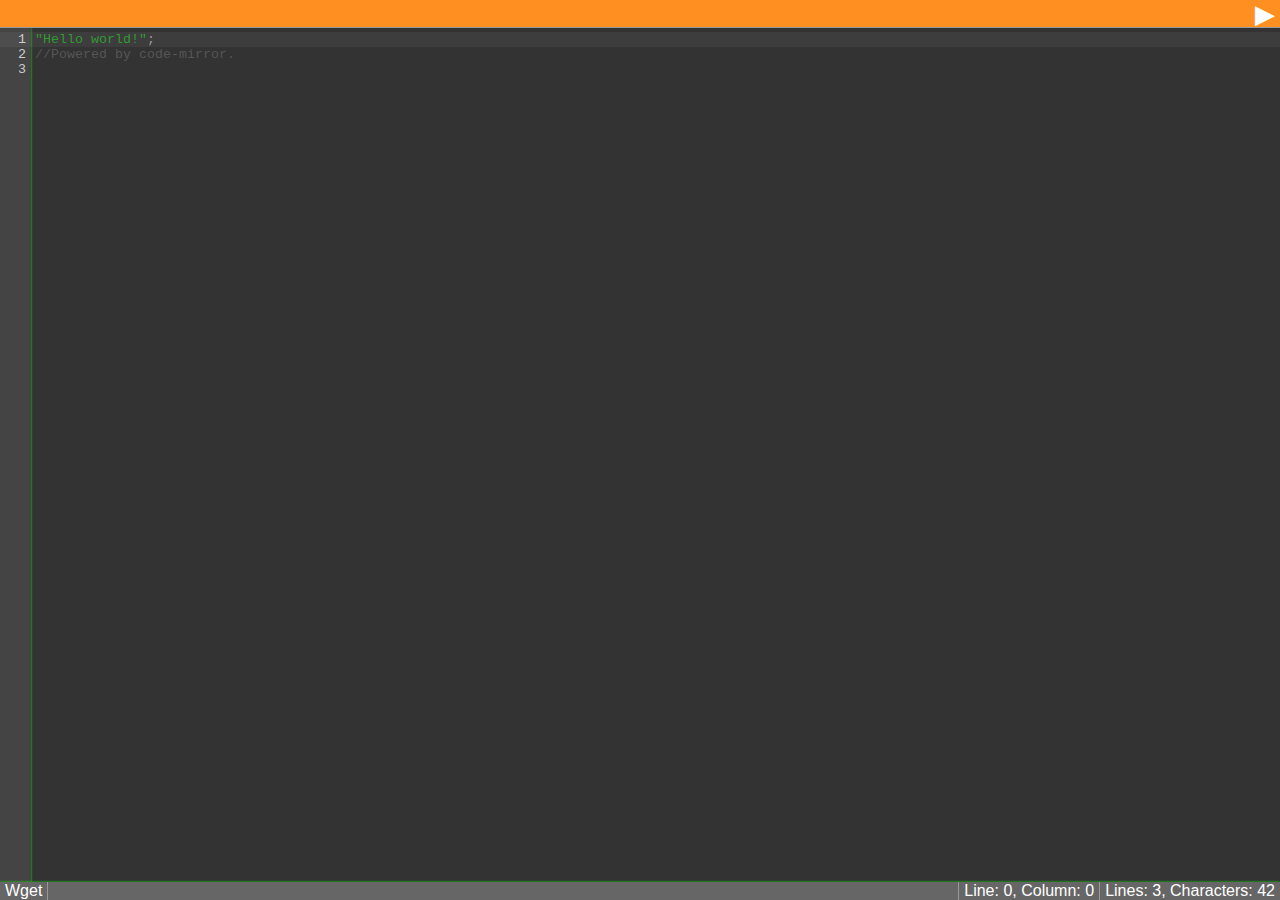
==== code/index.html @ 4a96250b "Built" ====
<!doctype html>
<html>
<head>
<meta charset="utf-8">
<meta name="viewport" content="width=device-width, initial-scale=1.0, maximum-scale=1.0, user-scalable=0">
<title>Source Code</title>
<link rel=stylesheet href="lib/codemirror.css">
<link rel=stylesheet href="lib/cm_addon/cm-night.css">
<link rel=stylesheet href="lib/cm_addon/simplescrollbars.css">
<link rel=stylesheet href="lib/ide.css">
</head>

<body>

<textarea id="code">"Hello world!";
//Powered by code-mirror.
</textarea>

<div class="run-bar" onClick="runCode();">
  <div id="output"></div>
  <div class="run-icon">▶</div>
</div>

<div class="status-bar">
  <div id="getcode" onClick="wget(prompt('./scripts/[?].txt',''));">Wget</div>
  <div id="statistic">Lines: 0, Characters: 0</div>
  <div id="curpos">Line: 0, Column: 0</div>
</div>

<script src="lib/jquery-1.11.0.min.js" language="javascript"></script>
<script src="lib/codemirror.js" language="javascript"></script>
<script src="lib/cm_addon/javascript.js" language="javascript"></script>
<script src="lib/cm_addon/matchbrackets.js" language="javascript"></script>
<script src="lib/cm_addon/active-line.js" language="javascript"></script>
<script src="lib/cm_addon/simplescrollbars.js" language="javascript"></script>
<script language="javascript">
var editor = CodeMirror.fromTextArea(document.getElementById("code"), {
	lineNumbers: true,
	lineWrapping: true,
	mode: "text/javascript",
	styleActiveLine: true,
	matchBrackets: true,
	theme: "night",
	scrollbarStyle: "overlay"
});
var txt2htm = function(t){
	return typeof t == "string" ? (t = t.replace(/&/g, "&amp;"), t = t.replace(/</g, "&lt;"), t = t.replace(/>/g, "&gt;"), t = t.replace(/"/g, "&quot;"), t = t.replace(/\n/g, "<br>")) : t;
};
var runCode = function(){
	var myCode = editor.getValue();
	try{ document.getElementById("output").innerHTML = txt2htm(eval(myCode)); }
	catch(e){ document.getElementById("output").innerHTML = txt2htm(e); }
};
editor.on("change", function(e){
	document.getElementById("statistic").innerHTML = "Lines: " + editor.lineCount() + ", Characters: " + editor.getValue().length;
});
editor.on("cursorActivity", function(e){
	var getcur = editor.getCursor();
	document.getElementById("curpos").innerHTML = "Line: " + (getcur.line + 1) + ", Column: " + getcur.ch;
});
var xmlget;
var wget = function(url){
	if(url == null) return;
	editor.setValue("Downloading the file, please wait...\n")
	var u = "./scripts/" + url + ".txt";
	xmlget = null;
	if (window.XMLHttpRequest) xmlget = new XMLHttpRequest();
	if (xmlget != null) xmlget.onreadystatechange = state_Change, xmlget.open("GET", u, true), xmlget.send(null);
	else editor.setValue("alert(\"Your browser does not support XMLHTTP.\");\n");
},
state_Change = function(){
	if (xmlget.readyState == 4){
		if (xmlget.status == 200) editor.setValue(xmlget.responseText);
		else editor.setValue("alert(\"Problem retrieving XML data: " + xmlget.statusText + "\");\n");
	}
};
window.onload = function(){
	document.getElementById("statistic").innerHTML = "Lines: " + editor.lineCount() + ", Characters: " + editor.getValue().length;
	if(location.hash != null && location.hash != "") wget(location.hash.replace(/#/g, ""));
}
</script>
</body>
</html>
---- code/lib/codemirror.css ----
/* BASICS */

.CodeMirror {
  /* Set height, width, borders, and global font properties here */
  font-family: monospace;
  height: 300px;
  color: black;
  direction: ltr;
}

/* PADDING */

.CodeMirror-lines {
  padding: 4px 0; /* Vertical padding around content */
}
.CodeMirror pre {
  padding: 0 4px; /* Horizontal padding of content */
}

.CodeMirror-scrollbar-filler, .CodeMirror-gutter-filler {
  background-color: white; /* The little square between H and V scrollbars */
}

/* GUTTER */

.CodeMirror-gutters {
  border-right: 1px solid #ddd;
  background-color: #f7f7f7;
  white-space: nowrap;
}
.CodeMirror-linenumbers {}
.CodeMirror-linenumber {
  padding: 0 3px 0 5px;
  min-width: 20px;
  text-align: right;
  color: #999;
  white-space: nowrap;
}

.CodeMirror-guttermarker { color: black; }
.CodeMirror-guttermarker-subtle { color: #999; }

/* CURSOR */

.CodeMirror-cursor {
  border-left: 1px solid black;
  border-right: none;
  width: 0;
}
/* Shown when moving in bi-directional text */
.CodeMirror div.CodeMirror-secondarycursor {
  border-left: 1px solid silver;
}
.cm-fat-cursor .CodeMirror-cursor {
  width: auto;
  border: 0 !important;
  background: #7e7;
}
.cm-fat-cursor div.CodeMirror-cursors {
  z-index: 1;
}
.cm-fat-cursor-mark {
  background-color: rgba(20, 255, 20, 0.5);
  -webkit-animation: blink 1.06s steps(1) infinite;
  -moz-animation: blink 1.06s steps(1) infinite;
  animation: blink 1.06s steps(1) infinite;
}
.cm-animate-fat-cursor {
  width: auto;
  border: 0;
  -webkit-animation: blink 1.06s steps(1) infinite;
  -moz-animation: blink 1.06s steps(1) infinite;
  animation: blink 1.06s steps(1) infinite;
  background-color: #7e7;
}
@-moz-keyframes blink {
  0% {}
  50% { background-color: transparent; }
  100% {}
}
@-webkit-keyframes blink {
  0% {}
  50% { background-color: transparent; }
  100% {}
}
@keyframes blink {
  0% {}
  50% { background-color: transparent; }
  100% {}
}

/* Can style cursor different in overwrite (non-insert) mode */
.CodeMirror-overwrite .CodeMirror-cursor {}

.cm-tab { display: inline-block; text-decoration: inherit; }

.CodeMirror-rulers {
  position: absolute;
  left: 0; right: 0; top: -50px; bottom: -20px;
  overflow: hidden;
}
.CodeMirror-ruler {
  border-left: 1px solid #ccc;
  top: 0; bottom: 0;
  position: absolute;
}

/* DEFAULT THEME */

.cm-s-default .cm-header {color: blue;}
.cm-s-default .cm-quote {color: #090;}
.cm-negative {color: #d44;}
.cm-positive {color: #292;}
.cm-header, .cm-strong {font-weight: bold;}
.cm-em {font-style: italic;}
.cm-link {text-decoration: underline;}
.cm-strikethrough {text-decoration: line-through;}

.cm-s-default .cm-keyword {color: #708;}
.cm-s-default .cm-atom {color: #219;}
.cm-s-default .cm-number {color: #164;}
.cm-s-default .cm-def {color: #00f;}
.cm-s-default .cm-variable,
.cm-s-default .cm-punctuation,
.cm-s-default .cm-property,
.cm-s-default .cm-operator {}
.cm-s-default .cm-variable-2 {color: #05a;}
.cm-s-default .cm-variable-3, .cm-s-default .cm-type {color: #085;}
.cm-s-default .cm-comment {color: #a50;}
.cm-s-default .cm-string {color: #a11;}
.cm-s-default .cm-string-2 {color: #f50;}
.cm-s-default .cm-meta {color: #555;}
.cm-s-default .cm-qualifier {color: #555;}
.cm-s-default .cm-builtin {color: #30a;}
.cm-s-default .cm-bracket {color: #997;}
.cm-s-default .cm-tag {color: #170;}
.cm-s-default .cm-attribute {color: #00c;}
.cm-s-default .cm-hr {color: #999;}
.cm-s-default .cm-link {color: #00c;}

.cm-s-default .cm-error {color: #f00;}
.cm-invalidchar {color: #f00;}

.CodeMirror-composing { border-bottom: 2px solid; }

/* Default styles for common addons */

div.CodeMirror span.CodeMirror-matchingbracket {color: #0b0;}
div.CodeMirror span.CodeMirror-nonmatchingbracket {color: #a22;}
.CodeMirror-matchingtag { background: rgba(255, 150, 0, .3); }
.CodeMirror-activeline-background {background: #e8f2ff;}

/* STOP */

/* The rest of this file contains styles related to the mechanics of
   the editor. You probably shouldn't touch them. */

.CodeMirror {
  position: relative;
  overflow: hidden;
  background: white;
}

.CodeMirror-scroll {
  overflow: scroll !important; /* Things will break if this is overridden */
  /* 30px is the magic margin used to hide the element's real scrollbars */
  /* See overflow: hidden in .CodeMirror */
  margin-bottom: -30px; margin-right: -30px;
  padding-bottom: 30px;
  height: 100%;
  outline: none; /* Prevent dragging from highlighting the element */
  position: relative;
}
.CodeMirror-sizer {
  position: relative;
  border-right: 30px solid transparent;
}

/* The fake, visible scrollbars. Used to force redraw during scrolling
   before actual scrolling happens, thus preventing shaking and
   flickering artifacts. */
.CodeMirror-vscrollbar, .CodeMirror-hscrollbar, .CodeMirror-scrollbar-filler, .CodeMirror-gutter-filler {
  position: absolute;
  z-index: 6;
  display: none;
}
.CodeMirror-vscrollbar {
  right: 0; top: 0;
  overflow-x: hidden;
  overflow-y: scroll;
}
.CodeMirror-hscrollbar {
  bottom: 0; left: 0;
  overflow-y: hidden;
  overflow-x: scroll;
}
.CodeMirror-scrollbar-filler {
  right: 0; bottom: 0;
}
.CodeMirror-gutter-filler {
  left: 0; bottom: 0;
}

.CodeMirror-gutters {
  position: absolute; left: 0; top: 0;
  min-height: 100%;
  z-index: 3;
}
.CodeMirror-gutter {
  white-space: normal;
  height: 100%;
  display: inline-block;
  vertical-align: top;
  margin-bottom: -30px;
}
.CodeMirror-gutter-wrapper {
  position: absolute;
  z-index: 4;
  background: none !important;
  border: none !important;
}
.CodeMirror-gutter-background {
  position: absolute;
  top: 0; bottom: 0;
  z-index: 4;
}
.CodeMirror-gutter-elt {
  position: absolute;
  cursor: default;
  z-index: 4;
}
.CodeMirror-gutter-wrapper ::selection { background-color: transparent }
.CodeMirror-gutter-wrapper ::-moz-selection { background-color: transparent }

.CodeMirror-lines {
  cursor: text;
  min-height: 1px; /* prevents collapsing before first draw */
}
.CodeMirror pre {
  /* Reset some styles that the rest of the page might have set */
  -moz-border-radius: 0; -webkit-border-radius: 0; border-radius: 0;
  border-width: 0;
  background: transparent;
  font-family: inherit;
  font-size: inherit;
  margin: 0;
  white-space: pre;
  word-wrap: normal;
  line-height: inherit;
  color: inherit;
  z-index: 2;
  position: relative;
  overflow: visible;
  -webkit-tap-highlight-color: transparent;
  -webkit-font-variant-ligatures: contextual;
  font-variant-ligatures: contextual;
}
.CodeMirror-wrap pre {
  word-wrap: break-word;
  white-space: pre-wrap;
  word-break: normal;
}

.CodeMirror-linebackground {
  position: absolute;
  left: 0; right: 0; top: 0; bottom: 0;
  z-index: 0;
}

.CodeMirror-linewidget {
  position: relative;
  z-index: 2;
  padding: 0.1px; /* Force widget margins to stay inside of the container */
}

.CodeMirror-widget {}

.CodeMirror-rtl pre { direction: rtl; }

.CodeMirror-code {
  outline: none;
}

/* Force content-box sizing for the elements where we expect it */
.CodeMirror-scroll,
.CodeMirror-sizer,
.CodeMirror-gutter,
.CodeMirror-gutters,
.CodeMirror-linenumber {
  -moz-box-sizing: content-box;
  box-sizing: content-box;
}

.CodeMirror-measure {
  position: absolute;
  width: 100%;
  height: 0;
  overflow: hidden;
  visibility: hidden;
}

.CodeMirror-cursor {
  position: absolute;
  pointer-events: none;
}
.CodeMirror-measure pre { position: static; }

div.CodeMirror-cursors {
  visibility: hidden;
  position: relative;
  z-index: 3;
}
div.CodeMirror-dragcursors {
  visibility: visible;
}

.CodeMirror-focused div.CodeMirror-cursors {
  visibility: visible;
}

.CodeMirror-selected { background: #d9d9d9; }
.CodeMirror-focused .CodeMirror-selected { background: #d7d4f0; }
.CodeMirror-crosshair { cursor: crosshair; }
.CodeMirror-line::selection, .CodeMirror-line > span::selection, .CodeMirror-line > span > span::selection { background: #d7d4f0; }
.CodeMirror-line::-moz-selection, .CodeMirror-line > span::-moz-selection, .CodeMirror-line > span > span::-moz-selection { background: #d7d4f0; }

.cm-searching {
  background-color: #ffa;
  background-color: rgba(255, 255, 0, .4);
}

/* Used to force a border model for a node */
.cm-force-border { padding-right: .1px; }

@media print {
  /* Hide the cursor when printing */
  .CodeMirror div.CodeMirror-cursors {
    visibility: hidden;
  }
}

/* See issue #2901 */
.cm-tab-wrap-hack:after { content: ''; }

/* Help users use markselection to safely style text background */
span.CodeMirror-selectedtext { background: none; }
---- code/lib/cm_addon/cm-night.css ----
.cm-s-night .cm-keyword { color: #39c; }
.cm-s-night .cm-atom { color: #36c; font-weight: bold; }
.cm-s-night .cm-number { color: #c63; }
.cm-s-night .cm-def ,
.cm-s-night .cm-variable ,
.cm-s-night .cm-variable-2 ,
.cm-s-night .cm-variable-3, .cm-s-night .cm-type { color: #999; }
.cm-s-night .cm-property { color: #999; }
.cm-s-night .cm-operator { color: #93c; }
.cm-s-night .cm-comment { color: #555; }
.cm-s-night .cm-string ,
.cm-s-night .cm-string-2 { color: #393; }

.cm-s-night .CodeMirror-matchingbracket { background: rgba(255, 255, 255, 0.20); color: #0cf !important; }
.cm-s-night .CodeMirror-nonmatchingbracket { color: #f90 !important; }

.cm-s-night div.CodeMirror-selected ,
.cm-s-night.CodeMirror-focused div.CodeMirror-selected { background: rgba(99,213,255,0.20); }
.cm-s-night .CodeMirror-line::selection, .cm-s-night .CodeMirror-line > span::selection, .cm-s-night .CodeMirror-line > span > span::selection { background: rgba(255, 255, 255, 0.10); }
.cm-s-night .CodeMirror-line::-moz-selection, .cm-s-night .CodeMirror-line > span::-moz-selection, .cm-s-night .CodeMirror-line > span > span::-moz-selection { background: rgba(255, 255, 255, 0.10); }

.cm-s-night.CodeMirror {
  color: #999;
  background-color: #333;
  font-family: Consolas, "Andale Mono", "Lucida Console", "Lucida Sans Typewriter", Monaco, "Courier New", monospace;
  font-size: 10pt;
}

.cm-s-night .CodeMirror-gutters {
  background: #444;
  border-right: none;
  box-shadow: 0 0 2px #0f0;
}

.cm-s-night .CodeMirror-linenumber {
  color: #ccc;
  padding: 0 5px;
}

.cm-s-night .CodeMirror-cursor { border-left: 2px solid #0f0; }

.cm-s-night .CodeMirror-activeline-background ,
.cm-s-night .CodeMirror-activeline-gutter {
  background: rgba(255, 255, 255, 0.05);
}
---- code/lib/cm_addon/simplescrollbars.css ----
.CodeMirror-simplescroll-horizontal div, .CodeMirror-simplescroll-vertical div {
  position: absolute;
  background: #ccc;
  -moz-box-sizing: border-box;
  box-sizing: border-box;
  border: 1px solid #bbb;
  border-radius: 2px;
}

.CodeMirror-simplescroll-horizontal, .CodeMirror-simplescroll-vertical {
  position: absolute;
  z-index: 6;
  background: #eee;
}

.CodeMirror-simplescroll-horizontal {
  bottom: 0; left: 0;
  height: 8px;
}
.CodeMirror-simplescroll-horizontal div {
  bottom: 0;
  height: 100%;
}

.CodeMirror-simplescroll-vertical {
  right: 0; top: 0;
  width: 8px;
}
.CodeMirror-simplescroll-vertical div {
  right: 0;
  width: 100%;
}


.CodeMirror-overlayscroll .CodeMirror-scrollbar-filler, .CodeMirror-overlayscroll .CodeMirror-gutter-filler {
  display: none;
}

.CodeMirror-overlayscroll-horizontal div, .CodeMirror-overlayscroll-vertical div {
  position: absolute;
  background: #bcd;
  border-radius: 3px;
}

.CodeMirror-overlayscroll-horizontal, .CodeMirror-overlayscroll-vertical {
  position: absolute;
  z-index: 6;
}

.CodeMirror-overlayscroll-horizontal {
  bottom: 0; left: 0;
  height: 6px;
}
.CodeMirror-overlayscroll-horizontal div {
  bottom: 0;
  height: 100%;
}

.CodeMirror-overlayscroll-vertical {
  right: 0; top: 0;
  width: 6px;
}
.CodeMirror-overlayscroll-vertical div {
  right: 0;
  width: 100%;
}
---- code/lib/ide.css ----
.CodeMirror {
	position:absolute;
	left:0;
	top:0;
	height:100%;
	width:100%;
	padding-top:28px;
	padding-bottom:18px;
	box-sizing:border-box;
}
.CodeMirror-overlayscroll-horizontal div, .CodeMirror-overlayscroll-vertical div{
	background:rgba(255,255,255,.25);
}
.CodeMirror-overlayscroll-horizontal div:hover, .CodeMirror-overlayscroll-vertical div:hover{
	background:rgba(255,255,255,.5);
}

.run-bar {
	position:absolute;
	left:0;
	top:0;
	height:28px;
	width:100%;
	overflow: hidden;
	background:#FF7F00;
	border-bottom:1px solid #999;
	font-family:"Gill Sans", "Gill Sans MT", "Myriad Pro", "DejaVu Sans Condensed", Helvetica, Arial, sans-serif;
	line-height:28px;
	color:#FFF;
	box-sizing:border-box;
	padding:0 5px;
	cursor:pointer;
	-webkit-user-select:none;
	-moz-user-select:none;
	-ms-user-select:none;
	user-select:none;
	z-index:9;
}
.run-bar:hover { background:#FF8F21; }
.run-bar:active { background:#E06F00; }
.run-bar #output {
	font-size:18px;
}
.run-bar .run-icon {
	position:absolute;
	right:5px;
	top:0;
	font-size:26px;
}

.status-bar {
	position:absolute;
	left:0;
	bottom:0;
	height:18px;
	width:100%;
	background:#666666;
	font-family:"Gill Sans", "Gill Sans MT", "Myriad Pro", "DejaVu Sans Condensed", Helvetica, Arial, sans-serif;
	line-height:18px;
	color:#FFF;
	box-shadow: 0 0 2px #0f0;
	box-sizing:border-box;
	padding:0 5px;
	user-select:none;
	z-index:9;
}
.status-bar #getcode{
	border-right:1px solid #999;
	padding-right:5px;
	float:left;
	cursor:pointer;
}
.status-bar #getcode:hover{ background:rgba(255,255,255,.25); }
.status-bar #getcode:active{ background:rgba(255,255,255,.1); }
.status-bar #statistic, .status-bar #curpos{
	border-left:1px solid #999;
	padding-left:5px;
	margin-left:5px;
	float:right;
}
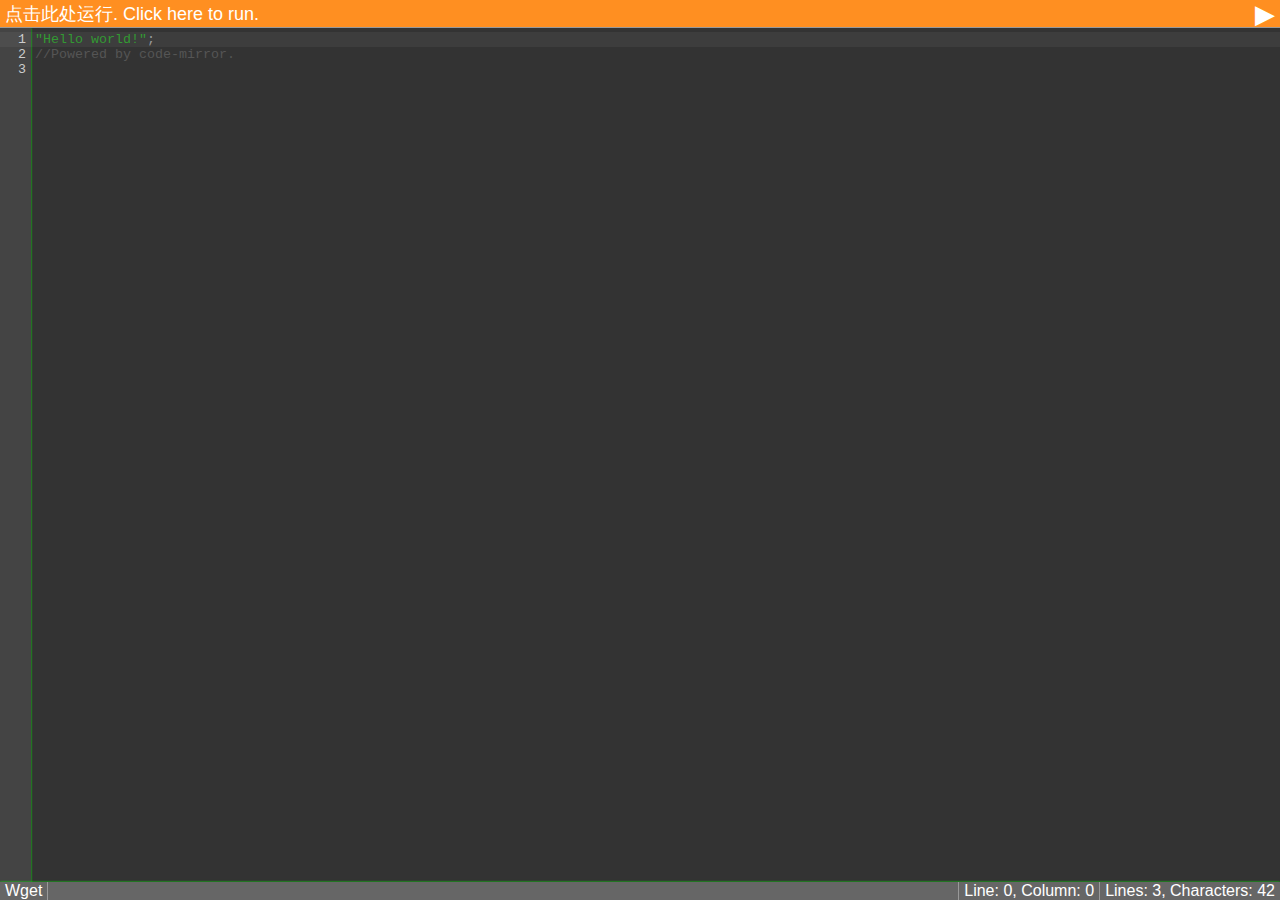
==== commit e10a19ac: "Several Changes" ====
--- a/code/index.html
+++ b/code/index.html
@@ -4,10 +4,10 @@
 <meta charset="utf-8">
 <meta name="viewport" content="width=device-width, initial-scale=1.0, maximum-scale=1.0, user-scalable=0">
 <title>Source Code</title>
-<link rel=stylesheet href="lib/codemirror.css">
-<link rel=stylesheet href="lib/cm_addon/cm-night.css">
-<link rel=stylesheet href="lib/cm_addon/simplescrollbars.css">
-<link rel=stylesheet href="lib/ide.css">
+<link rel="stylesheet" href="lib/codemirror.css">
+<link rel="stylesheet" href="lib/cm_addon/cm-night.css">
+<link rel="stylesheet" href="lib/cm_addon/simplescrollbars.css">
+<link rel="stylesheet" href="lib/ide.css">
 </head>
 
 <body>
@@ -17,7 +17,7 @@
 </textarea>
 
 <div class="run-bar" onClick="runCode();">
-  <div id="output"></div>
+  <div id="output">点击此处运行. Click here to run.</div>
   <div class="run-icon">▶</div>
 </div>
 
@@ -43,16 +43,19 @@
 	theme: "night",
 	scrollbarStyle: "overlay"
 });
+var init_txt = document.getElementById("output").innerHTML;
 var txt2htm = function(t){
 	return typeof t == "string" ? (t = t.replace(/&/g, "&amp;"), t = t.replace(/</g, "&lt;"), t = t.replace(/>/g, "&gt;"), t = t.replace(/"/g, "&quot;"), t = t.replace(/\n/g, "<br>")) : t;
 };
 var runCode = function(){
+	document.querySelector(".run-bar").classList.remove("bar_flash");
 	var myCode = editor.getValue();
 	try{ document.getElementById("output").innerHTML = txt2htm(eval(myCode)); }
 	catch(e){ document.getElementById("output").innerHTML = txt2htm(e); }
 };
 editor.on("change", function(e){
 	document.getElementById("statistic").innerHTML = "Lines: " + editor.lineCount() + ", Characters: " + editor.getValue().length;
+	document.querySelector(".run-bar").classList.remove("bar_flash");
 });
 editor.on("cursorActivity", function(e){
 	var getcur = editor.getCursor();
@@ -61,8 +64,9 @@
 var xmlget;
 var wget = function(url){
 	if(url == null) return;
-	editor.setValue("Downloading the file, please wait...\n")
+	editor.setValue("//Downloading the file, please wait...\n");
 	var u = "./scripts/" + url + ".txt";
+	location.hash = "#" + url;
 	xmlget = null;
 	if (window.XMLHttpRequest) xmlget = new XMLHttpRequest();
 	if (xmlget != null) xmlget.onreadystatechange = state_Change, xmlget.open("GET", u, true), xmlget.send(null);
@@ -70,7 +74,10 @@
 },
 state_Change = function(){
 	if (xmlget.readyState == 4){
-		if (xmlget.status == 200) editor.setValue(xmlget.responseText);
+		if (xmlget.status == 200){
+			editor.setValue(xmlget.responseText), document.querySelector(".run-bar").classList.add("bar_flash");
+			document.getElementById("output").innerHTML = init_txt;
+		}
 		else editor.setValue("alert(\"Problem retrieving XML data: " + xmlget.statusText + "\");\n");
 	}
 };
--- a/code/lib/ide.css
+++ b/code/lib/ide.css
@@ -1,3 +1,8 @@
+@keyframes bar_flash {
+	0% { background: #FF7F00; }
+	50% { background: #FFCC00; }
+}
+
 .CodeMirror {
 	position:absolute;
 	left:0;
@@ -41,6 +46,9 @@
 .run-bar #output {
 	font-size:18px;
 }
+.run-bar.bar_flash {
+	animation: bar_flash 1s steps(1) infinite;
+}
 .run-bar .run-icon {
 	position:absolute;
 	right:5px;
